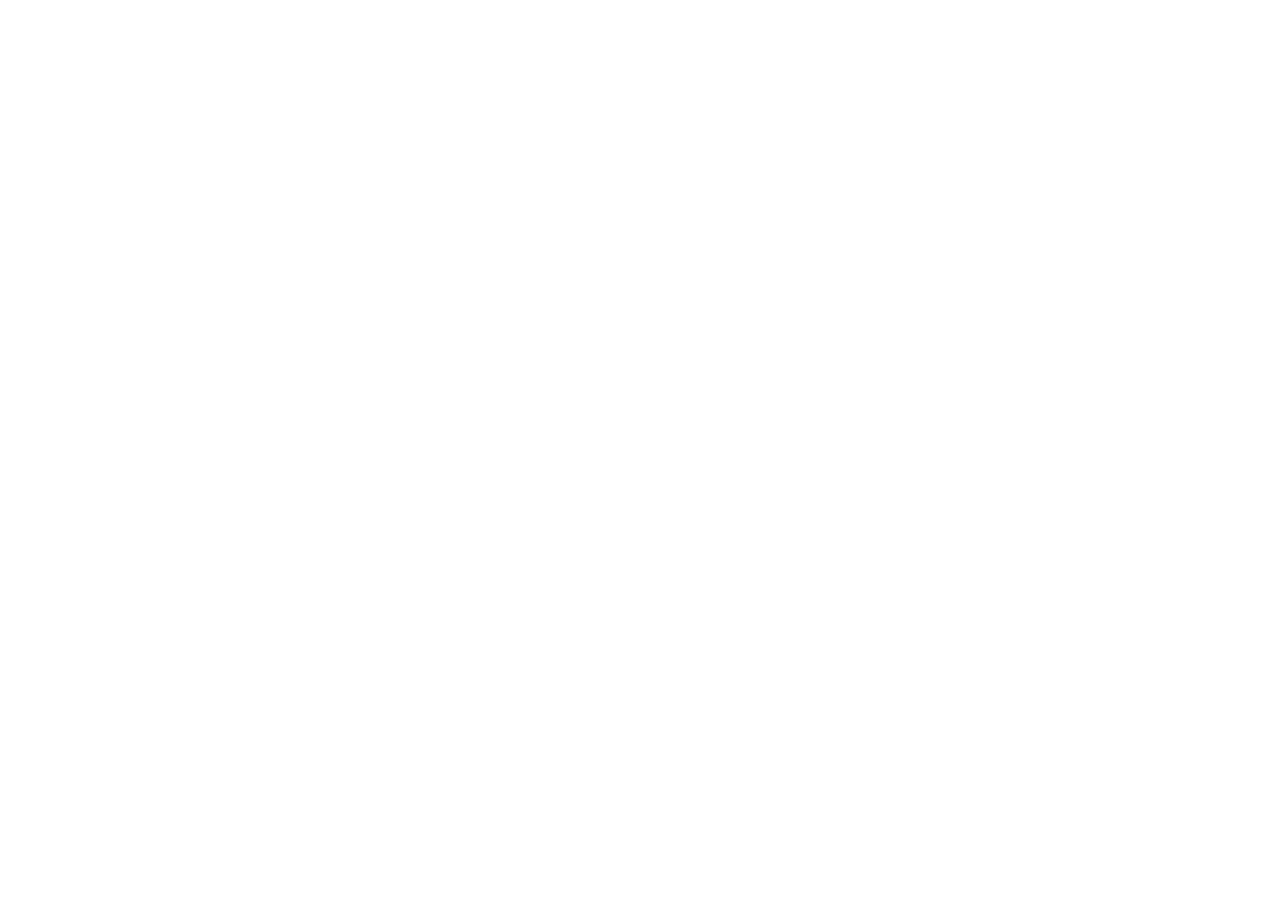
==== index.html @ 6c749f2a "v1" ====
<!DOCTYPE html>
<html lang="en">
<head>
    <meta charset="UTF-8">
    <meta name="viewport" content="width=device-width, initial-scale=1.0">
    <title>Apple World</title>
</head>
<body>
    
</body>
</html>
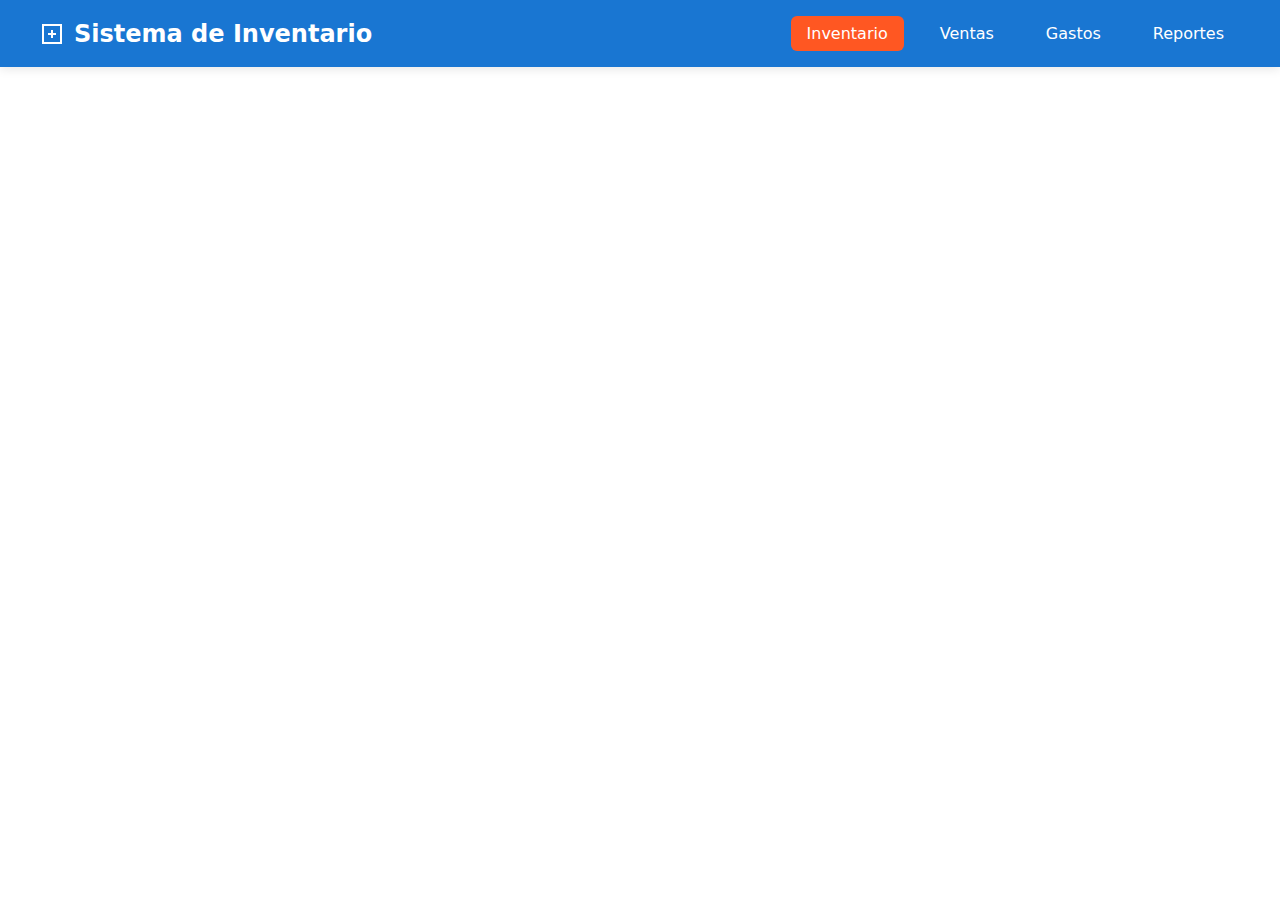
==== commit e86e9936: "gastos" ====
--- a/index.html
+++ b/index.html
@@ -5,7 +5,23 @@
     <meta name="viewport" content="width=device-width, initial-scale=1.0">
     <title>Apple World</title>
 </head>
+<div id="navbar"></div> <!-- Contenedor para el navbar -->
+
 <body>
     
 </body>
-</html>+<script >
+    // Función para cargar el navbar
+    function loadNavbar() {
+        fetch('componentes/navbar.html')
+            .then(response => response.text())
+            .then(data => {
+                document.getElementById('navbar').innerHTML = data;
+            })
+            .catch(error => console.error('Error al cargar el navbar:', error));
+    }
+
+    // Llamar a la función para cargar el navbar
+    loadNavbar();
+</script>
+</html>
